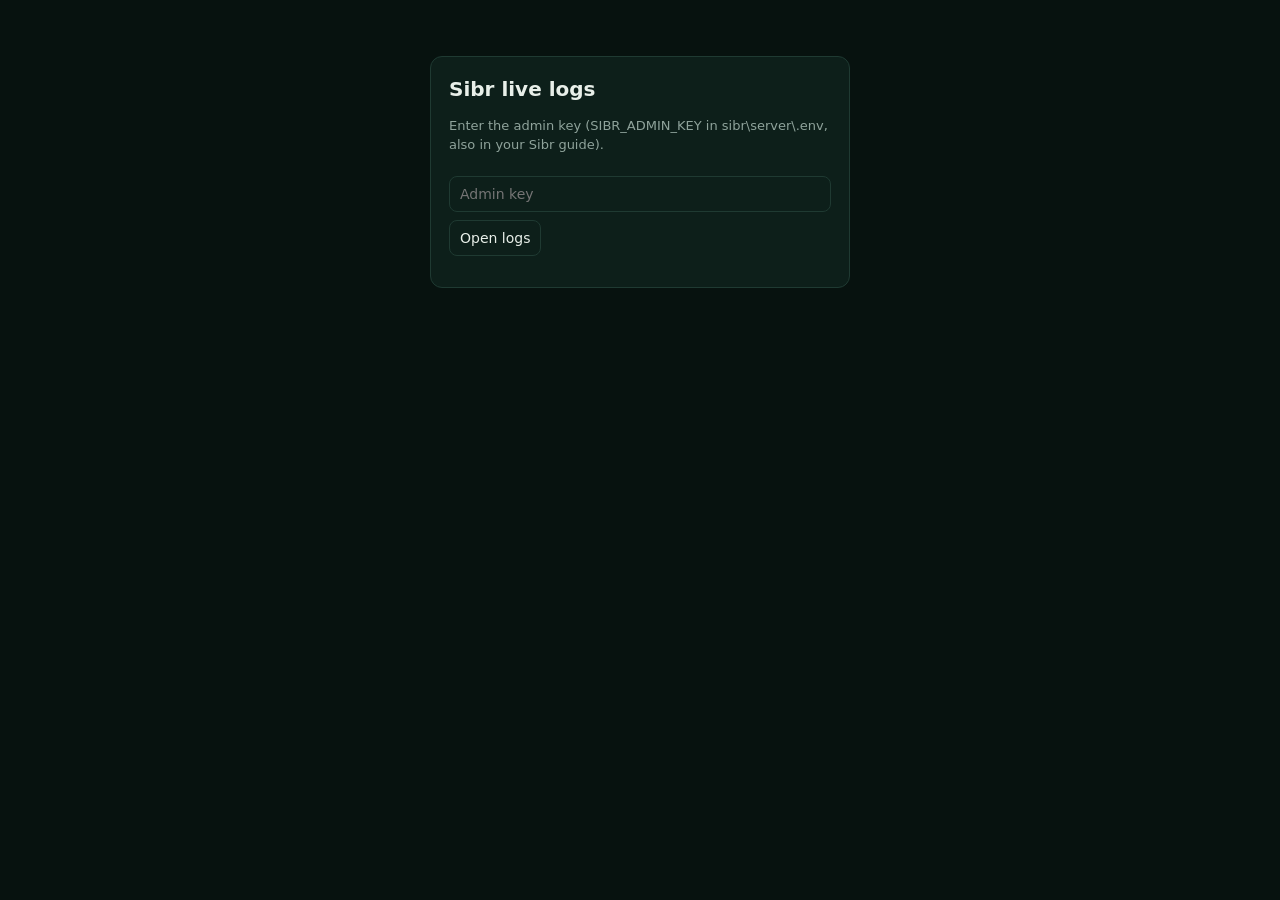
==== server/sibr_api/logs.html @ e76066a3 "Live request log at /logs, behind its own admin key Every request (time, source IP or Tailscale user" ====
<!doctype html>
<html lang="en"><head><meta charset="utf-8"><meta name="viewport" content="width=device-width,initial-scale=1">
<title>Sibr live logs</title>
<style>
:root{--bg:#07120f;--card:#0d1f1a;--ink:#e8efe9;--mute:#8fa39b;--line:#1f3a32;--gold:#d6b46a;--ok:#5fc48b;--warn:#e0b04f;--bad:#e06a5f}
*{box-sizing:border-box}
body{margin:0;background:var(--bg);color:var(--ink);font:14px/1.45 system-ui,-apple-system,"Segoe UI",sans-serif;padding:16px}
h1{font-size:20px;margin:0 0 4px}
.top{display:flex;flex-wrap:wrap;gap:10px;align-items:center;justify-content:space-between;margin-bottom:12px}
.mute{color:var(--mute);font-size:13px}
.stats{display:flex;gap:8px;flex-wrap:wrap;margin:10px 0}
.stat{background:var(--card);border:1px solid var(--line);border-radius:10px;padding:8px 12px}
.stat b{display:block;font-size:18px}
input,select,button{background:var(--card);color:var(--ink);border:1px solid var(--line);border-radius:8px;padding:7px 10px;font:inherit}
button{cursor:pointer}
.wrap{overflow-x:auto;border:1px solid var(--line);border-radius:10px}
table{border-collapse:collapse;width:100%;min-width:760px}
th,td{text-align:left;padding:7px 10px;border-bottom:1px solid var(--line);vertical-align:top}
th{color:var(--mute);font-weight:500;font-size:12px;text-transform:uppercase;letter-spacing:.04em;position:sticky;top:0;background:var(--bg)}
td.note{max-width:420px;word-break:break-word}
.s2{color:var(--ok)}.s4{color:var(--warn)}.s5{color:var(--bad)}
tr.new{animation:flash 1.2s ease-out}
@keyframes flash{from{background:rgba(214,180,106,.25)}to{background:transparent}}
.dot{display:inline-block;width:8px;height:8px;border-radius:50%;background:var(--ok);margin-right:6px}
.dot.off{background:var(--bad)}
#login{max-width:420px;margin:40px auto;background:var(--card);border:1px solid var(--line);border-radius:12px;padding:18px}
#login input{width:100%;margin:8px 0}
</style></head>
<body>
<div id="login" hidden>
  <h1>Sibr live logs</h1>
  <p class="mute">Enter the admin key (SIBR_ADMIN_KEY in sibr\server\.env, also in your Sibr guide).</p>
  <input id="key" type="password" placeholder="Admin key" autocomplete="off">
  <button id="save">Open logs</button>
  <p id="err" class="mute"></p>
</div>
<main id="main" hidden>
  <div class="top">
    <div><h1>Sibr live logs</h1><div class="mute"><span id="dot" class="dot"></span><span id="status">Connecting…</span></div></div>
    <div>
      <select id="filter"><option value="">All requests</option><option value="/evaluate">Evaluations only</option><option value="tailscale">Via Tailscale only</option><option value="err">Errors (4xx/5xx)</option></select>
      <button id="pause">Pause</button>
    </div>
  </div>
  <div class="stats">
    <div class="stat"><b id="nTotal">0</b><span class="mute">requests</span></div>
    <div class="stat"><b id="nEval">0</b><span class="mute">evaluations</span></div>
    <div class="stat"><b id="nTs">0</b><span class="mute">via Tailscale</span></div>
    <div class="stat"><b id="nErr">0</b><span class="mute">errors / denied</span></div>
    <div class="stat"><b id="avg">–</b><span class="mute">avg evaluation</span></div>
  </div>
  <div class="wrap"><table>
    <thead><tr><th>Time</th><th>From</th><th>Request</th><th>Status</th><th>Took</th><th>Details</th></tr></thead>
    <tbody id="rows"></tbody>
  </table></div>
</main>
<script>
const $ = s => document.querySelector(s);
const esc = s => String(s ?? "").replace(/[&<>"]/g, c => ({"&": "&amp;", "<": "&lt;", ">": "&gt;", '"': "&quot;"}[c]));
let key = "", since = 0, paused = false, all = [];
try {
  const q = new URLSearchParams(location.search).get("admin");
  if (q) { localStorage.setItem("sibrAdmin", q); history.replaceState(null, "", location.pathname); }
  key = localStorage.getItem("sibrAdmin") || "";
} catch (e) {}

function why(s) {
  return s === 401 ? "denied: wrong or missing key" : s === 422 ? "rejected: bad input" : s === 503 ? "Laya unavailable" : s >= 500 ? "server error" : "";
}
function row(e, fresh) {
  const cls = "s" + String(e.status)[0];
  const from = e.via === "tailscale" ? `${esc(e.who || e.ip)}<div class="mute">Tailscale</div>` : `this PC<div class="mute">${esc(e.ip)}</div>`;
  const took = e.ms >= 1000 ? (e.ms / 1000).toFixed(1) + " s" : e.ms + " ms";
  return `<tr class="${fresh ? "new" : ""}"><td>${esc(e.time.replace("T", " "))}</td><td>${from}</td><td>${esc(e.method)} ${esc(e.path)}</td>` +
    `<td class="${cls}">${e.status}</td><td>${took}</td><td class="note">${esc([why(e.status), e.note].filter(Boolean).join(" · "))}</td></tr>`;
}
function keep(e) {
  const f = $("#filter").value;
  return !f || (f === "err" ? e.status >= 400 : f === "tailscale" ? e.via === "tailscale" : e.path === f);
}
function render(freshFrom) {
  const list = all.filter(keep).slice(-300).reverse();
  $("#rows").innerHTML = list.map(e => row(e, e.id > freshFrom)).join("") || `<tr><td colspan="6" class="mute">No requests yet.</td></tr>`;
  const ev = all.filter(e => e.path === "/evaluate" && e.status === 200);
  $("#nTotal").textContent = all.length;
  $("#nEval").textContent = all.filter(e => e.path === "/evaluate").length;
  $("#nTs").textContent = all.filter(e => e.via === "tailscale").length;
  $("#nErr").textContent = all.filter(e => e.status >= 400).length;
  $("#avg").textContent = ev.length ? (ev.reduce((a, e) => a + e.ms, 0) / ev.length / 1000).toFixed(1) + " s" : "–";
}
async function poll() {
  if (!paused) {
    try {
      const r = await fetch("/logs.json?since=" + since, {headers: {"X-Sibr-Admin": key}});
      if (r.status === 401) { showLogin("That admin key didn't work."); return; }
      const d = await r.json();
      if (d.entries.length) {
        const prev = since;
        all = all.concat(d.entries).slice(-500);
        since = all[all.length - 1].id;
        render(prev ? prev : Infinity);
      } else if (!since) render(Infinity);
      $("#dot").className = "dot"; $("#status").textContent = "Live · updated " + new Date().toLocaleTimeString();
    } catch (e) { $("#dot").className = "dot off"; $("#status").textContent = "Can't reach Sibr; retrying…"; }
  }
  setTimeout(poll, 2000);
}
function showLogin(msg) {
  $("#main").hidden = true; $("#login").hidden = false; $("#err").textContent = msg || "";
}
$("#save").onclick = () => {
  key = $("#key").value.trim();
  try { localStorage.setItem("sibrAdmin", key); } catch (e) {}
  $("#login").hidden = true; $("#main").hidden = false; since = 0; all = []; poll();
};
$("#key").addEventListener("keydown", e => { if (e.key === "Enter") $("#save").click(); });
$("#filter").onchange = () => render(Infinity);
$("#pause").onclick = () => { paused = !paused; $("#pause").textContent = paused ? "Resume" : "Pause"; };
if (key) { $("#main").hidden = false; poll(); } else showLogin();
</script>
</body></html>
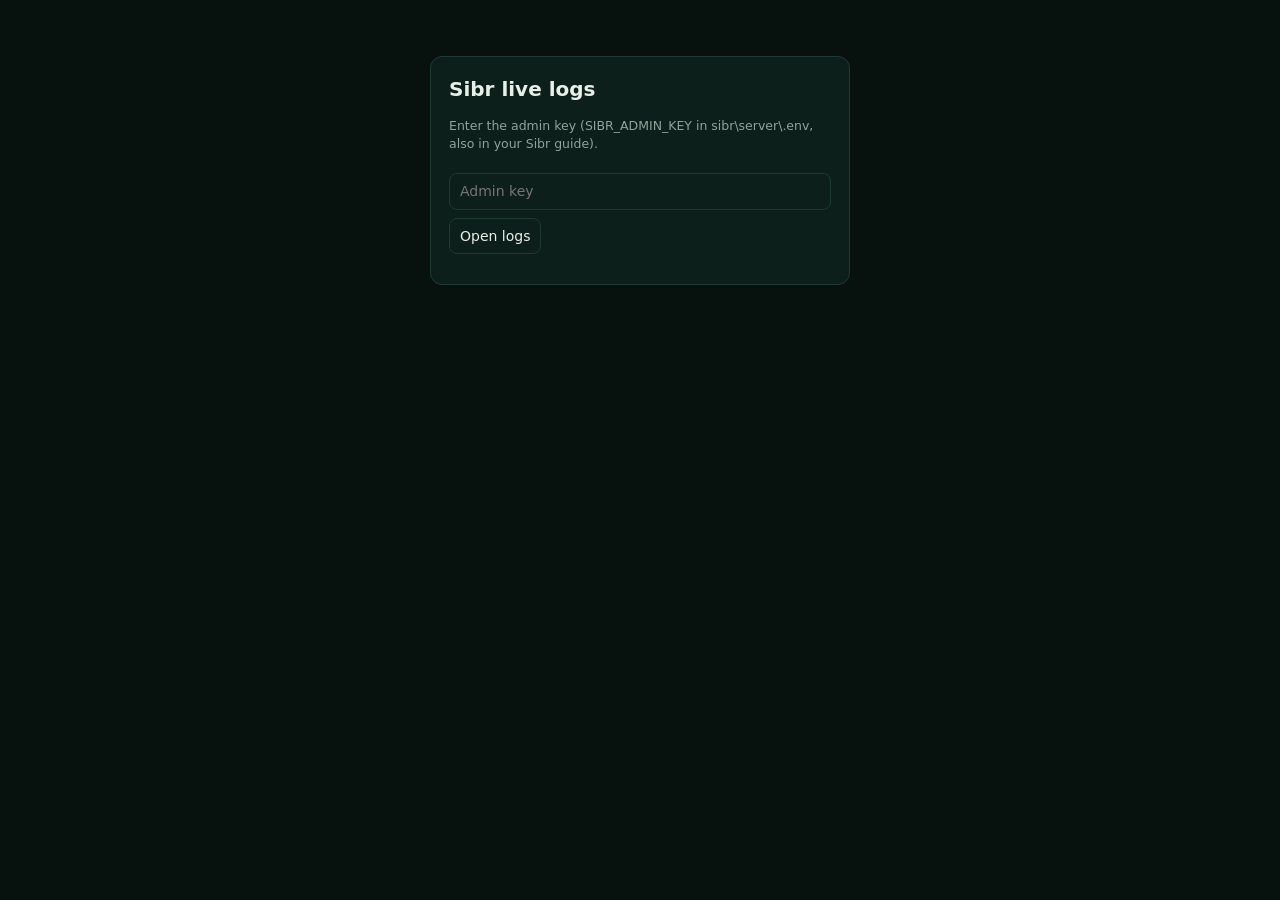
==== commit 2e3eef51: "Much more detail in the live logs Each entry now records the request kind, device (user agent), orig" ====
--- a/server/sibr_api/logs.html
+++ b/server/sibr_api/logs.html
@@ -2,27 +2,48 @@
 <html lang="en"><head><meta charset="utf-8"><meta name="viewport" content="width=device-width,initial-scale=1">
 <title>Sibr live logs</title>
 <style>
-:root{--bg:#07120f;--card:#0d1f1a;--ink:#e8efe9;--mute:#8fa39b;--line:#1f3a32;--gold:#d6b46a;--ok:#5fc48b;--warn:#e0b04f;--bad:#e06a5f}
+:root{--bg:#07120f;--card:#0d1f1a;--card2:#102822;--ink:#e8efe9;--mute:#8fa39b;--line:#1f3a32;--gold:#d6b46a;--ok:#5fc48b;--warn:#e0b04f;--bad:#e06a5f;--blue:#6fa8dc}
 *{box-sizing:border-box}
 body{margin:0;background:var(--bg);color:var(--ink);font:14px/1.45 system-ui,-apple-system,"Segoe UI",sans-serif;padding:16px}
 h1{font-size:20px;margin:0 0 4px}
-.top{display:flex;flex-wrap:wrap;gap:10px;align-items:center;justify-content:space-between;margin-bottom:12px}
-.mute{color:var(--mute);font-size:13px}
-.stats{display:flex;gap:8px;flex-wrap:wrap;margin:10px 0}
+h3{font-size:12px;text-transform:uppercase;letter-spacing:.05em;color:var(--gold);margin:0 0 6px}
+.top{display:flex;flex-wrap:wrap;gap:10px;align-items:center;justify-content:space-between;margin-bottom:10px}
+.tools{display:flex;flex-wrap:wrap;gap:8px}
+.mute{color:var(--mute);font-size:12.5px}
+.stats{display:grid;grid-template-columns:repeat(auto-fit,minmax(118px,1fr));gap:8px;margin:10px 0 12px}
 .stat{background:var(--card);border:1px solid var(--line);border-radius:10px;padding:8px 12px}
 .stat b{display:block;font-size:18px}
 input,select,button{background:var(--card);color:var(--ink);border:1px solid var(--line);border-radius:8px;padding:7px 10px;font:inherit}
+input[type=search]{min-width:220px}
 button{cursor:pointer}
 .wrap{overflow-x:auto;border:1px solid var(--line);border-radius:10px}
-table{border-collapse:collapse;width:100%;min-width:760px}
+table{border-collapse:collapse;width:100%;min-width:860px}
 th,td{text-align:left;padding:7px 10px;border-bottom:1px solid var(--line);vertical-align:top}
 th{color:var(--mute);font-weight:500;font-size:12px;text-transform:uppercase;letter-spacing:.04em;position:sticky;top:0;background:var(--bg)}
-td.note{max-width:420px;word-break:break-word}
-.s2{color:var(--ok)}.s4{color:var(--warn)}.s5{color:var(--bad)}
+tr.row{cursor:pointer}
+tr.row:hover{background:var(--card)}
+tr.row.open{background:var(--card2)}
+td.note{max-width:440px;word-break:break-word}
+.s2{color:var(--ok)}.s3{color:var(--blue)}.s4{color:var(--warn)}.s5{color:var(--bad)}
+.badge{display:inline-block;font-size:11px;padding:0 6px;border-radius:6px;border:1px solid var(--line);color:var(--mute);margin-left:6px}
+.badge.evaluate{color:var(--gold);border-color:var(--gold)}
 tr.new{animation:flash 1.2s ease-out}
 @keyframes flash{from{background:rgba(214,180,106,.25)}to{background:transparent}}
 .dot{display:inline-block;width:8px;height:8px;border-radius:50%;background:var(--ok);margin-right:6px}
 .dot.off{background:var(--bad)}
+td.panel{background:var(--card2);padding:12px 14px}
+.grid{display:grid;grid-template-columns:repeat(auto-fit,minmax(280px,1fr));gap:14px}
+.box{background:var(--card);border:1px solid var(--line);border-radius:10px;padding:10px 12px}
+dl{display:grid;grid-template-columns:max-content 1fr;gap:3px 12px;margin:0}
+dt{color:var(--mute)}dd{margin:0;word-break:break-word}
+.idea{white-space:pre-wrap;max-height:220px;overflow:auto;background:var(--bg);border-radius:8px;padding:8px;margin-top:4px}
+.step{display:grid;grid-template-columns:120px 1fr 64px;gap:8px;align-items:center;margin:4px 0}
+.bar{height:8px;border-radius:4px;background:var(--line);overflow:hidden}
+.bar i{display:block;height:100%;background:var(--gold)}
+.bar i.fail{background:var(--bad)}
+.stepd{grid-column:1/-1;color:var(--mute);font-size:12px;margin:-2px 0 4px}
+.chip{display:inline-block;background:var(--bg);border:1px solid var(--line);border-radius:12px;padding:1px 8px;margin:2px 4px 2px 0;font-size:12px}
+.big{font-size:26px;font-weight:700;color:var(--gold)}
 #login{max-width:420px;margin:40px auto;background:var(--card);border:1px solid var(--line);border-radius:12px;padding:18px}
 #login input{width:100%;margin:8px 0}
 </style></head>
@@ -36,21 +57,33 @@
 </div>
 <main id="main" hidden>
   <div class="top">
-    <div><h1>Sibr live logs</h1><div class="mute"><span id="dot" class="dot"></span><span id="status">Connecting…</span></div></div>
-    <div>
-      <select id="filter"><option value="">All requests</option><option value="/evaluate">Evaluations only</option><option value="tailscale">Via Tailscale only</option><option value="err">Errors (4xx/5xx)</option></select>
+    <div><h1>Sibr live logs</h1><div class="mute"><span id="dot" class="dot"></span><span id="status">Connecting…</span> · click any row for full details</div></div>
+    <div class="tools">
+      <input id="q" type="search" placeholder="Search idea, person, IP, path…">
+      <select id="filter">
+        <option value="api">Evaluations &amp; API (hide page files)</option>
+        <option value="eval">Evaluations only</option>
+        <option value="tailscale">From other devices (Tailscale)</option>
+        <option value="err">Errors &amp; denied</option>
+        <option value="">Everything</option>
+      </select>
       <button id="pause">Pause</button>
+      <button id="dl">Download</button>
     </div>
   </div>
   <div class="stats">
     <div class="stat"><b id="nTotal">0</b><span class="mute">requests</span></div>
-    <div class="stat"><b id="nEval">0</b><span class="mute">evaluations</span></div>
-    <div class="stat"><b id="nTs">0</b><span class="mute">via Tailscale</span></div>
-    <div class="stat"><b id="nErr">0</b><span class="mute">errors / denied</span></div>
+    <div class="stat"><b id="nEval">0</b><span class="mute">evaluations run</span></div>
+    <div class="stat"><b id="nOk">0</b><span class="mute">succeeded</span></div>
+    <div class="stat"><b id="nDenied">0</b><span class="mute">denied (bad key)</span></div>
+    <div class="stat"><b id="nErr">0</b><span class="mute">failed</span></div>
+    <div class="stat"><b id="nDev">0</b><span class="mute">devices / people</span></div>
     <div class="stat"><b id="avg">–</b><span class="mute">avg evaluation</span></div>
+    <div class="stat"><b id="slow">–</b><span class="mute">slowest evaluation</span></div>
+    <div class="stat"><b id="avgS">–</b><span class="mute">avg Sibr score</span></div>
   </div>
   <div class="wrap"><table>
-    <thead><tr><th>Time</th><th>From</th><th>Request</th><th>Status</th><th>Took</th><th>Details</th></tr></thead>
+    <thead><tr><th>Time</th><th>From</th><th>Request</th><th>Result</th><th>Took</th><th>Details</th></tr></thead>
     <tbody id="rows"></tbody>
   </table></div>
 </main>
@@ -58,35 +91,126 @@
 const $ = s => document.querySelector(s);
 const esc = s => String(s ?? "").replace(/[&<>"]/g, c => ({"&": "&amp;", "<": "&lt;", ">": "&gt;", '"': "&quot;"}[c]));
 let key = "", since = 0, paused = false, all = [];
+const open = new Set();
 try {
   const q = new URLSearchParams(location.search).get("admin");
   if (q) { localStorage.setItem("sibrAdmin", q); history.replaceState(null, "", location.pathname); }
   key = localStorage.getItem("sibrAdmin") || "";
 } catch (e) {}
 
-function why(s) {
-  return s === 401 ? "denied: wrong or missing key" : s === 422 ? "rejected: bad input" : s === 503 ? "Laya unavailable" : s >= 500 ? "server error" : "";
+const MEANING = {200: "OK", 204: "OK", 304: "not changed", 401: "denied: wrong or missing key", 403: "forbidden",
+  404: "not found", 405: "method not allowed", 422: "rejected: invalid input", 500: "server error", 503: "Laya unavailable"};
+function kind(e) {
+  if (e.kind) return e.kind;
+  if (e.method === "OPTIONS") return "preflight";
+  if (e.path === "/evaluate" || e.path === "/health") return e.path.slice(1);
+  return e.path.startsWith("/logs") ? "logs" : "page";
+}
+const isEval = e => e.method === "POST" && e.path === "/evaluate";
+function device(ua) {
+  if (!ua) return "";
+  if (/WindowsPowerShell/i.test(ua)) return "PowerShell";
+  if (/curl|python|httpx|testclient/i.test(ua)) return ua.split(/[\s/]/)[0];
+  const b = /Edg\//.test(ua) ? "Edge" : /OPR\//.test(ua) ? "Opera" : /SamsungBrowser/.test(ua) ? "Samsung Internet" :
+    /Firefox\//.test(ua) ? "Firefox" : /CriOS|Chrome\//.test(ua) ? "Chrome" : /Safari\//.test(ua) ? "Safari" : "Browser";
+  const o = /iPhone/.test(ua) ? "iPhone" : /iPad/.test(ua) ? "iPad" : /Android/.test(ua) ? "Android" :
+    /Windows/.test(ua) ? "Windows" : /Mac OS X/.test(ua) ? "Mac" : /Linux/.test(ua) ? "Linux" : "";
+  return o ? `${b} on ${o}` : b;
+}
+const took = ms => ms >= 1000 ? (ms / 1000).toFixed(1) + " s" : ms + " ms";
+const bytes = n => !n ? "–" : n > 1048576 ? (n / 1048576).toFixed(1) + " MB" : n > 1024 ? (n / 1024).toFixed(1) + " KB" : n + " B";
+function ago(t) {
+  const s = (Date.now() - new Date(t).getTime()) / 1000;
+  return s < 60 ? "just now" : s < 3600 ? Math.floor(s / 60) + " min ago" : s < 86400 ? Math.floor(s / 3600) + " h ago" : Math.floor(s / 86400) + " d ago";
+}
+function who(e) { return e.via === "tailscale" ? (e.name || e.who || e.ip) : "this PC"; }
+function summary(e) {
+  const d = e.detail || {};
+  const k = kind(e);
+  if (k === "preflight") return "Browser permission check (CORS) before calling Sibr from another site";
+  const parts = [];
+  if (e.status >= 400) parts.push(d.error || MEANING[e.status] || "error");
+  if (e.note) parts.push(e.note);
+  if (d.result && d.result.name) parts.push(`"${d.result.name}" · ${d.result.islamic || ""} · ${d.result.competition || ""}`);
+  return parts.join(" · ");
 }
 function row(e, fresh) {
-  const cls = "s" + String(e.status)[0];
-  const from = e.via === "tailscale" ? `${esc(e.who || e.ip)}<div class="mute">Tailscale</div>` : `this PC<div class="mute">${esc(e.ip)}</div>`;
-  const took = e.ms >= 1000 ? (e.ms / 1000).toFixed(1) + " s" : e.ms + " ms";
-  return `<tr class="${fresh ? "new" : ""}"><td>${esc(e.time.replace("T", " "))}</td><td>${from}</td><td>${esc(e.method)} ${esc(e.path)}</td>` +
-    `<td class="${cls}">${e.status}</td><td>${took}</td><td class="note">${esc([why(e.status), e.note].filter(Boolean).join(" · "))}</td></tr>`;
-}
+  const d = e.detail || {}, k = kind(e);
+  const from = e.via === "tailscale"
+    ? `${esc(e.name || e.who || e.ip)}<div class="mute">${esc([device(d.ua), "Tailscale " + e.ip].filter(Boolean).join(" · "))}</div>`
+    : `this PC<div class="mute">${esc([device(d.ua), e.ip].filter(Boolean).join(" · "))}</div>`;
+  return `<tr class="row ${fresh ? "new" : ""} ${open.has(e.id) ? "open" : ""}" data-id="${e.id}">` +
+    `<td>${esc(e.time.slice(11))}<div class="mute">${esc(e.time.slice(0, 10))} · ${ago(e.time)}</div></td>` +
+    `<td>${from}</td><td>${esc(e.method)} ${esc(e.path)}<span class="badge ${k}">${k}</span></td>` +
+    `<td class="s${String(e.status)[0]}">${e.status}<div class="mute">${esc(MEANING[e.status] || "")}</div></td>` +
+    `<td>${took(e.ms)}</td><td class="note">${esc(summary(e))}</td></tr>` +
+    (open.has(e.id) ? `<tr><td class="panel" colspan="6">${panel(e)}</td></tr>` : "");
+}
+function panel(e) {
+  const d = e.detail || {}, rq = d.request, rs = d.result;
+  const boxes = [];
+  if (rq) {
+    const aud = rq.mode === "picked" ? `${rq.segments.length} picked: ${rq.segments.slice(0, 40).join(", ")}${rq.segments.length > 40 ? "…" : ""}` : rq.mode;
+    boxes.push(`<div class="box"><h3>What was asked</h3><dl>
+      <dt>Idea</dt><dd>${rq.chars} characters</dd><dt>Audiences</dt><dd>${esc(aud)}</dd>
+      ${rq.custom.length ? `<dt>Their own</dt><dd>${rq.custom.map(c => `<span class="chip">${esc(c)}</span>`).join("")}</dd>` : ""}
+      <dt>Access key</dt><dd>${esc(rq.key)}</dd></dl><div class="idea">${esc(rq.idea)}</div></div>`);
+  }
+  if (rs) {
+    const sc = rs.scores || {};
+    boxes.push(`<div class="box"><h3>Result</h3><div class="big">${esc(rs.sibr)}<span class="mute"> / 100 Sibr</span></div><dl>
+      <dt>Name</dt><dd>${esc(rs.name)}</dd>
+      <dt>Pain · value</dt><dd>${fmt(sc.pain)} · ${fmt(sc.value)}</dd><dt>Target · growth</dt><dd>${fmt(sc.target)} · ${fmt(sc.growth)}</dd>
+      <dt>Islamic</dt><dd>${esc(rs.islamic)}</dd><dt>Competition</dt><dd>${esc(rs.competition)}</dd>
+      <dt>Audiences scored</dt><dd>${esc(rs.audiences)}</dd><dt>Evidence links</dt><dd>${esc(rs.evidence)}</dd>
+      <dt>Top fit</dt><dd>${(rs.top || []).map(t => `<span class="chip">${esc(t.name)} ${Math.round(t.fit * 100)}%</span>`).join("")}</dd>
+      ${rs.summary ? `<dt>Summary</dt><dd>${esc(rs.summary)}</dd>` : ""}</dl></div>`);
+    if (rs.steps && rs.steps.length) {
+      const max = Math.max(...rs.steps.map(s => s.ms), 1);
+      boxes.push(`<div class="box"><h3>Behind the scenes · step timings</h3>${rs.steps.map(s => `<div class="step">
+        <span>${s.ok ? "✓" : "✕"} ${esc(s.step)}</span><div class="bar"><i class="${s.ok ? "" : "fail"}" style="width:${Math.max(2, s.ms / max * 100)}%"></i></div><span>${took(s.ms)}</span>
+        <div class="stepd">${esc(s.detail)}</div></div>`).join("")}
+        <div class="mute">Laya: ${esc(rs.laya_model || "?")} · LLM: ${esc(rs.llm || "?")}${rs.llm_error ? " · LLM error: " + esc(rs.llm_error) : ""}</div></div>`);
+    }
+  }
+  boxes.push(`<div class="box"><h3>Connection</h3><dl>
+    <dt>From</dt><dd>${esc(who(e))}${e.who && e.who !== e.name ? " (" + esc(e.who) + ")" : ""}</dd>
+    <dt>Route</dt><dd>${e.via === "tailscale" ? "Tailscale → tailscale serve → Sibr" : "directly on this PC"}</dd>
+    <dt>IP</dt><dd>${esc(e.ip)}</dd><dt>Device</dt><dd>${esc(device(d.ua) || "–")}</dd>
+    <dt>User agent</dt><dd class="mute">${esc(d.ua || "–")}</dd><dt>Opened from</dt><dd>${esc(d.origin || "–")}</dd>
+    ${d.query ? `<dt>Query</dt><dd>${esc(d.query.replace(/(admin|key)=[^&]*/g, "$1=…"))}</dd>` : ""}
+    <dt>Sent · received</dt><dd>${bytes(d.req_bytes)} · ${bytes(d.resp_bytes)}</dd>
+    <dt>Status</dt><dd>${e.status} ${esc(MEANING[e.status] || "")}</dd><dt>Took</dt><dd>${took(e.ms)}</dd>
+    ${d.error ? `<dt>Error</dt><dd class="s5">${esc(d.error)}</dd>` : ""}<dt>Log id</dt><dd>#${e.id}</dd></dl></div>`);
+  return `<div class="grid">${boxes.join("")}</div>`;
+}
+const fmt = v => typeof v === "number" ? Math.round(v * 100) + "%" : esc(v ?? "–");
 function keep(e) {
-  const f = $("#filter").value;
-  return !f || (f === "err" ? e.status >= 400 : f === "tailscale" ? e.via === "tailscale" : e.path === f);
-}
+  const f = $("#filter").value, q = $("#q").value.trim().toLowerCase(), k = kind(e);
+  if (f === "api" && (k === "page" || k === "logs")) return false;
+  if (f === "eval" && !isEval(e)) return false;
+  if (f === "tailscale" && e.via !== "tailscale") return false;
+  if (f === "err" && e.status < 400) return false;
+  if (!q) return true;
+  const d = e.detail || {};
+  return [e.path, e.ip, e.who, e.name, e.note, d.ua, d.error, d.request && d.request.idea, d.result && d.result.name]
+    .some(x => String(x || "").toLowerCase().includes(q));
+}
+function shown() { return all.filter(keep).slice(-300).reverse(); }
 function render(freshFrom) {
-  const list = all.filter(keep).slice(-300).reverse();
-  $("#rows").innerHTML = list.map(e => row(e, e.id > freshFrom)).join("") || `<tr><td colspan="6" class="mute">No requests yet.</td></tr>`;
-  const ev = all.filter(e => e.path === "/evaluate" && e.status === 200);
+  $("#rows").innerHTML = shown().map(e => row(e, e.id > freshFrom)).join("") ||
+    `<tr><td colspan="6" class="mute">No matching requests yet.</td></tr>`;
+  const ev = all.filter(isEval), ok = ev.filter(e => e.status === 200);
   $("#nTotal").textContent = all.length;
-  $("#nEval").textContent = all.filter(e => e.path === "/evaluate").length;
-  $("#nTs").textContent = all.filter(e => e.via === "tailscale").length;
-  $("#nErr").textContent = all.filter(e => e.status >= 400).length;
-  $("#avg").textContent = ev.length ? (ev.reduce((a, e) => a + e.ms, 0) / ev.length / 1000).toFixed(1) + " s" : "–";
+  $("#nEval").textContent = ev.length;
+  $("#nOk").textContent = ok.length;
+  $("#nDenied").textContent = all.filter(e => e.status === 401).length;
+  $("#nErr").textContent = all.filter(e => e.status >= 400 && e.status !== 401 && e.status !== 404).length;
+  $("#nDev").textContent = new Set(all.map(e => e.via === "tailscale" ? (e.who || e.ip) : "pc:" + device((e.detail || {}).ua))).size;
+  $("#avg").textContent = ok.length ? took(ok.reduce((a, e) => a + e.ms, 0) / ok.length | 0) : "–";
+  $("#slow").textContent = ok.length ? took(Math.max(...ok.map(e => e.ms))) : "–";
+  const sc = ok.map(e => e.detail && e.detail.result && e.detail.result.sibr).filter(v => typeof v === "number");
+  $("#avgS").textContent = sc.length ? Math.round(sc.reduce((a, b) => a + b, 0) / sc.length) : "–";
 }
 async function poll() {
   if (!paused) {
@@ -105,17 +229,25 @@
   }
   setTimeout(poll, 2000);
 }
-function showLogin(msg) {
-  $("#main").hidden = true; $("#login").hidden = false; $("#err").textContent = msg || "";
-}
+function showLogin(msg) { $("#main").hidden = true; $("#login").hidden = false; $("#err").textContent = msg || ""; }
 $("#save").onclick = () => {
   key = $("#key").value.trim();
   try { localStorage.setItem("sibrAdmin", key); } catch (e) {}
   $("#login").hidden = true; $("#main").hidden = false; since = 0; all = []; poll();
 };
 $("#key").addEventListener("keydown", e => { if (e.key === "Enter") $("#save").click(); });
+$("#rows").addEventListener("click", e => {
+  const tr = e.target.closest("tr.row"); if (!tr) return;
+  const id = +tr.dataset.id; open.has(id) ? open.delete(id) : open.add(id); render(Infinity);
+});
 $("#filter").onchange = () => render(Infinity);
+$("#q").oninput = () => render(Infinity);
 $("#pause").onclick = () => { paused = !paused; $("#pause").textContent = paused ? "Resume" : "Pause"; };
+$("#dl").onclick = () => {
+  const blob = new Blob([shown().map(e => JSON.stringify(e)).join("\n")], {type: "application/x-ndjson"});
+  const a = Object.assign(document.createElement("a"), {href: URL.createObjectURL(blob), download: "sibr-logs.jsonl"});
+  a.click(); URL.revokeObjectURL(a.href);
+};
 if (key) { $("#main").hidden = false; poll(); } else showLogin();
 </script>
 </body></html>
